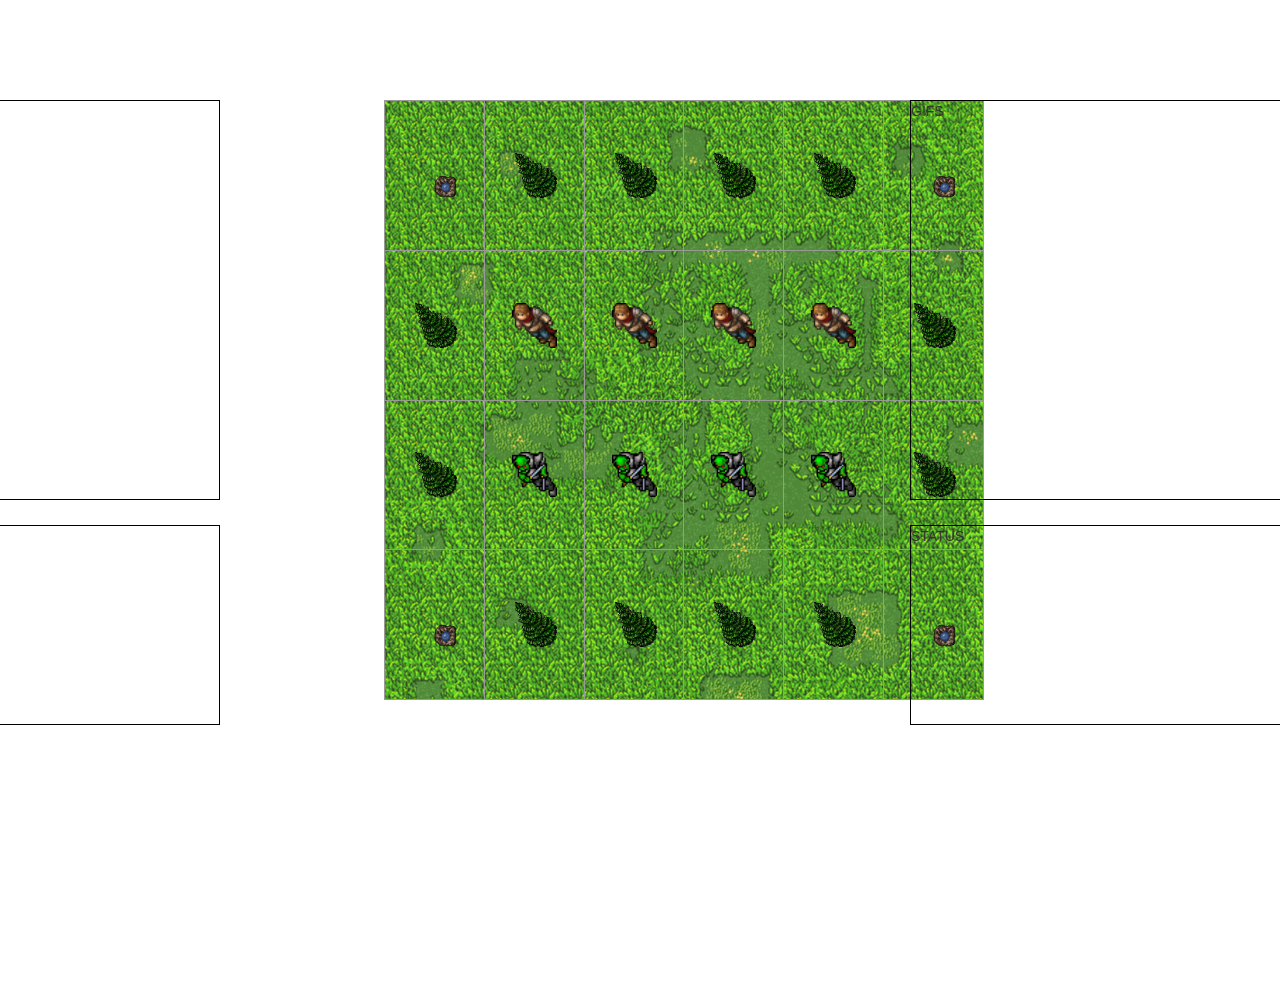
==== Restart/index.html @ 080dcfb4 "simpler version" ====
<!DOCTYPE html>
<html lang="en">
<head>
  <meta charset="UTF-8">
  <meta name="viewport" content="width=device-width, initial-scale=1.0">
  <meta http-equiv="X-UA-Compatible" content="ie=edge">
  <title>Document</title>
    <link rel="stylesheet" href="https://maxcdn.bootstrapcdn.com/bootstrap/3.3.7/css/bootstrap.min.css">
  <link href="stylesheets.css" rel="stylesheet" type="text/css"></link>
</head>
<body>
  <div class="container">
    <div class = "gifs">GIFS</div>
    <div class = "status">STATUS</div>
    <div class = "commands">COMMANDS</div>
    <div class = "gifs-two">GIFS2</div>
  </div>
</body>
<script src="https://code.jquery.com/jquery-3.3.1.slim.min.js" integrity="sha384-q8i/X+965DzO0rT7abK41JStQIAqVgRVzpbzo5smXKp4YfRvH+8abtTE1Pi6jizo" crossorigin="anonymous"></script>
<script src="https://cdnjs.cloudflare.com/ajax/libs/popper.js/1.14.3/umd/popper.min.js" integrity="sha384-ZMP7rVo3mIykV+2+9J3UJ46jBk0WLaUAdn689aCwoqbBJiSnjAK/l8WvCWPIPm49" crossorigin="anonymous"></script>
<script src="https://stackpath.bootstrapcdn.com/bootstrap/4.1.1/js/bootstrap.min.js" integrity="sha384-smHYKdLADwkXOn1EmN1qk/HfnUcbVRZyYmZ4qpPea6sjB/pTJ0euyQp0Mk8ck+5T" crossorigin="anonymous"></script>
<script src="prototypes.js"></script>
<script src="source.js"></script>
</html>
---- Restart/stylesheets.css ----
.gifs {
  float:right;
  position: relative;
  left: 100px;
  top: 100px;
  height: 400px;
  width: 400px;
  border: 1px solid black;
}
.status {
  position: relative;
  top: 125px;
  left: 100px;
  clear: right;
  float: right;
  height: 200px;
  width: 400px;
  border: 1px solid black;
}
.commands {
  float: left;
  position: relative;
  height: 200px;
  width: 400px;
  top: 125px;
  right: 250px;

  border: 1px solid black;
}

.gifs-two{
    float: left;
    clear: left;
    position: relative;
    right: 250px;
    bottom: 500px;
    height: 400px;
    width: 400px;
    border: 1px solid black;
  }


.show {display: block;}

.grid {
  margin-top: 100px;
  margin-bottom: 100px;
  height: 600px;
  width: 600px;
  background-image: url("grass.png");
  padding-top: 100px;
  position: absolute;
  left: 30%;
  clear:both;
}

.grid td {
    cursor:pointer;
    width:75px;
    height:75px;
    border:1px solid #999;
    text-align:center;
    font-family:sans-serif;
    font-size:50px
    font-weight: bolder;
}
.grid td.clicked {
    background-color:rgba(0,0,0,0.5);
    font-weight:bold;
}
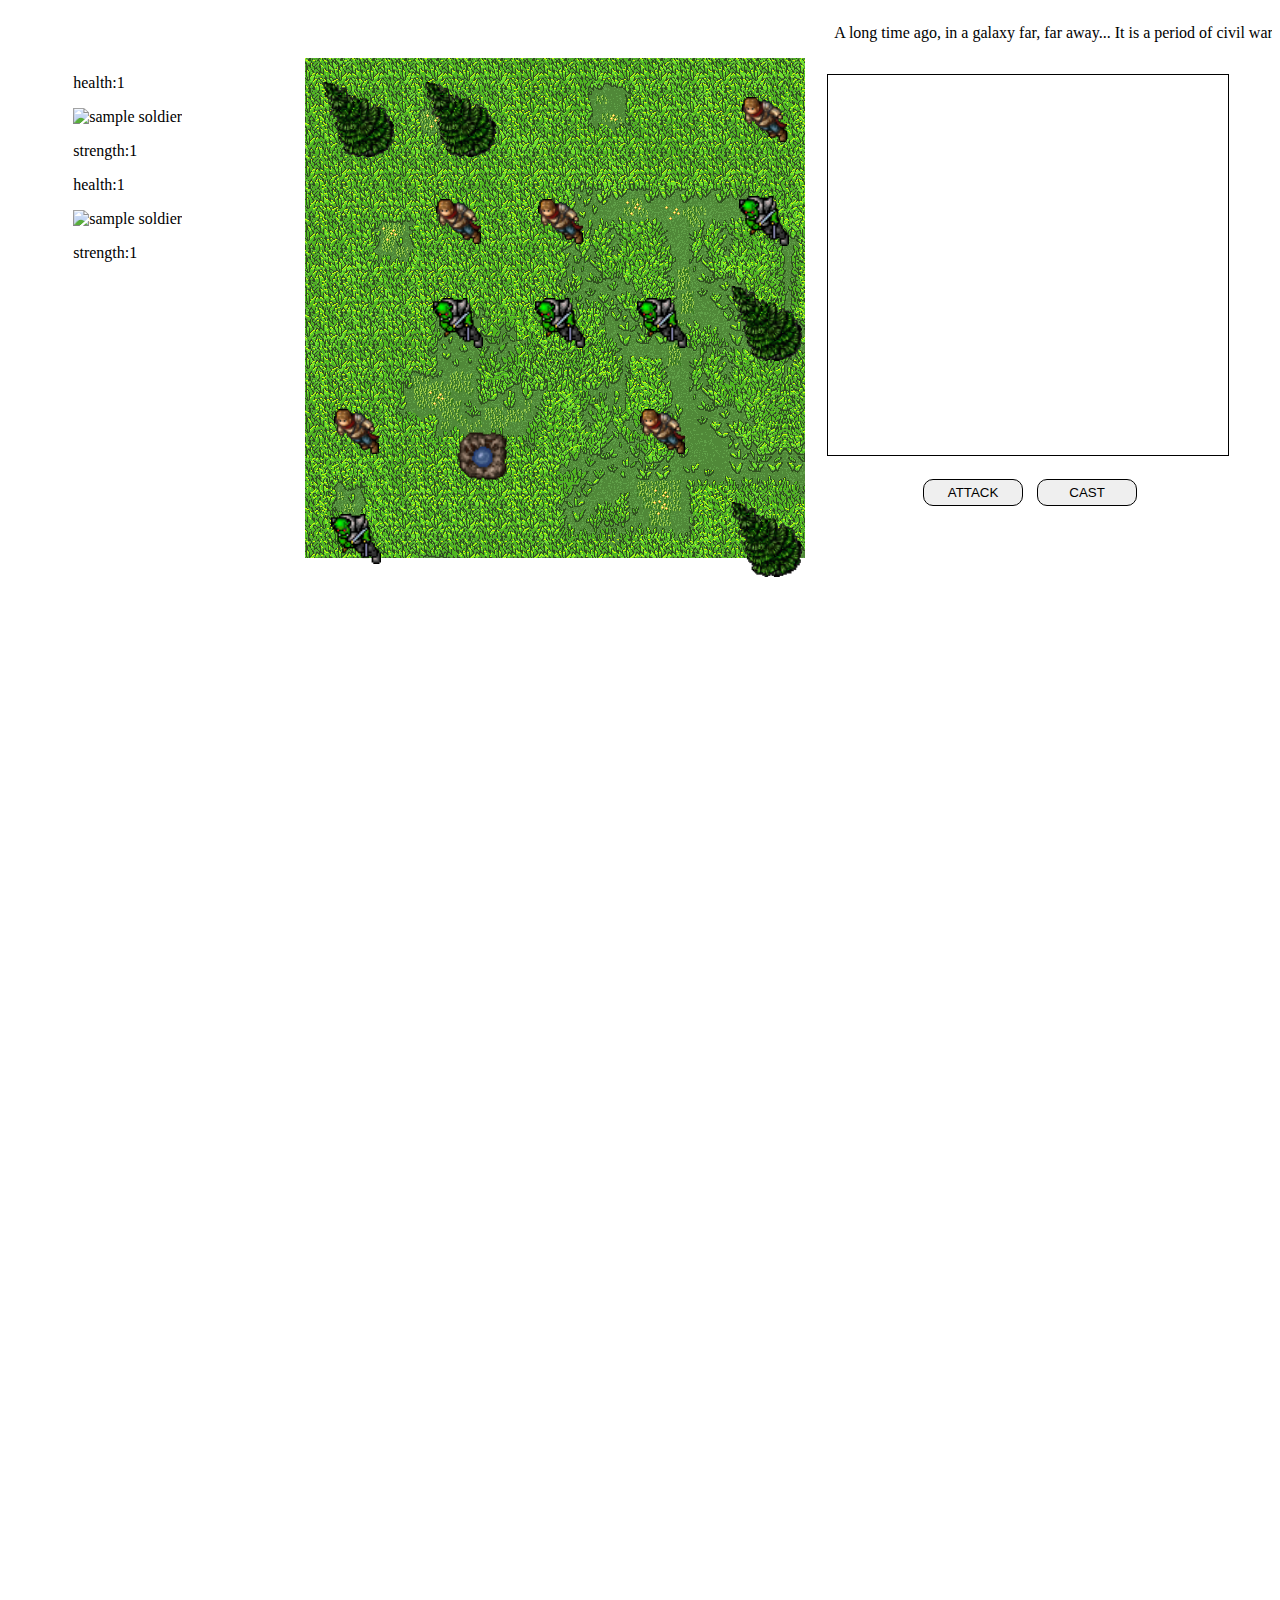
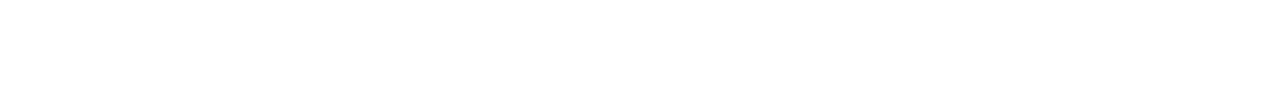
==== commit 65433c76: "working highlights" ====
--- a/Restart/index.html
+++ b/Restart/index.html
@@ -5,16 +5,88 @@
   <meta name="viewport" content="width=device-width, initial-scale=1.0">
   <meta http-equiv="X-UA-Compatible" content="ie=edge">
   <title>Document</title>
-    <link rel="stylesheet" href="https://maxcdn.bootstrapcdn.com/bootstrap/3.3.7/css/bootstrap.min.css">
+  <link rel="stylesheet" href="https://stackpath.bootstrapcdn.com/bootstrap/4.1.1/css/bootstrap.min.css" integrity="sha384-WskhaSGFgHYWDcbwN70/dfYBj47jz9qbsMId/iRN3ewGhXQFZCSftd1LZCfmhktB" crossorigin="anonymous">
   <link href="stylesheets.css" rel="stylesheet" type="text/css"></link>
 </head>
 <body>
-  <div class="container">
-    <div class = "gifs">GIFS</div>
-    <div class = "status">STATUS</div>
-    <div class = "commands">COMMANDS</div>
-    <div class = "gifs-two">GIFS2</div>
+
+<div class = "scroll-left"><p>A long time ago, in a galaxy far, far away...
+    It is a period of civil war. Rebel spaceships, striking from a hidden  +base, have won their first victory  +against the evil Galactic Empire.  +
+    During the battle, Rebel spies managed to steal secret plans to the Empire's  +ultimate weapon, the Death Star, an  +armored space station with enough  +power to destroy an entire planet.  +
+    Pursued by the Empire's sinister agents, Princess Leia races home aboard her  +starship, custodian of the stolen plans  +that can save her people and restore  +freedom to the galaxy.... 
+    </p></div>
+
+
+<div id ="background" class ="board"> </div>
+
+<div class = "status">
+    <div class = "ul-container-soldiers">
+        <ul class = "ul-soldier-list">
+
+          <li class = "soldier1">
+          <!--html side :: <p class="health"><span>HEALTH:</span>75</p> -->
+          <!--js side :: $('.viking-box .health').eq(i).html("<span>HEALTH:</span>"+theWar.vikingArmy[i].health); -->
+          <div class="soldier 1">
+              <div class="soldier-box 1">
+                <p class="health"><span>health:</span>1</p>
+                <img class="soldier-pic" src="" alt="sample soldier">
+                <p class="strength"><span>strength:</span>1</p>
+              </div>
+          </div>
+          </li>
+
+          <li class = "soldier2">
+            <div class="soldier 2">
+                <div class="soldier-box 2">
+                    <p class="health"><span>health:</span>1</p>
+                    <img class="soldier-pic" src="" alt="sample soldier">
+                    <p class="strength"><span>strength:</span>1</p>
+                </div>
+            </div>
+          </li>
+
+          <li class = "soldier3"></li>
+          <li class = "soldier4"></li>
+          <li class = "soldier5"></li>
+          <li class = "orc1"></li>
+          <li class = "orc2"></li>
+          <li class = "orc3"></li>
+          <li class = "orc4"></li>
+          <li class = "orc5"></li>
+    </ul>
+    </div>
+</div>
+
+<div class = "gifs">
+  <div class = "ul-container-actions">
+    <ul class ="ul-action-gifs">
+      <li class = "damage"></li>
+      <li class = "hit"></li>
+      <li class = "magic"></li>
+      <li class = "dead"></li>
+      <li class = "win"></li>
+      <li class = "lose"></li>
+    </ul>
   </div>
+</div>
+
+<div class = "commands">
+  <button class = "attack">ATTACK</button>
+  <button class = "cast">CAST</button>
+</div>
+
+
+
 </body>
 <script src="https://code.jquery.com/jquery-3.3.1.slim.min.js" integrity="sha384-q8i/X+965DzO0rT7abK41JStQIAqVgRVzpbzo5smXKp4YfRvH+8abtTE1Pi6jizo" crossorigin="anonymous"></script>
 <script src="https://cdnjs.cloudflare.com/ajax/libs/popper.js/1.14.3/umd/popper.min.js" integrity="sha384-ZMP7rVo3mIykV+2+9J3UJ46jBk0WLaUAdn689aCwoqbBJiSnjAK/l8WvCWPIPm49" crossorigin="anonymous"></script>
--- a/Restart/stylesheets.css
+++ b/Restart/stylesheets.css
@@ -1,71 +1,149 @@
-
-.gifs {
-  float:right;
-  position: relative;
-  left: 100px;
-  top: 100px;
+.extra {
+  height: 50px;
+  width: 700px;
+  border: 1px solid black;
+}
+.damage {
   height: 400px;
   width: 400px;
-  border: 1px solid black;
+  display: block;
+  background-size: cover;
+  /* background-image: url(https://media.giphy.com/media/vrIWgzi5qXiY8/giphy.gif); */
 }
 .status {
   position: relative;
-  top: 125px;
-  left: 100px;
-  clear: right;
-  float: right;
-  height: 200px;
-  width: 400px;
-  border: 1px solid black;
+  bottom: 500px;
+  left: 2%;
+  height: 500px;
+  width: 250px;
+  /* border: 1px solid black; */
 }
 .commands {
-  float: left;
   position: relative;
-  height: 200px;
+  bottom: 600px;
+  left: 72%;
+  height: 100px;
   width: 400px;
-  top: 125px;
-  right: 250px;
-
-  border: 1px solid black;
+}
+.header {
+  position: relative;
+  left: 23.5%;
+  height:50px;
+  width: 500px;
+  margin: 5px 0;
+  /* border: 1px solid black; */
 }
 
-.gifs-two{
-    float: left;
-    clear: left;
-    position: relative;
-    right: 250px;
-    bottom: 500px;
-    height: 400px;
-    width: 400px;
-    border: 1px solid black;
-  }
+.combat-indicator{
+  background-color:rgba(300,0,0,0.5);
+  background-size: contain;
+}
 
+.engager-indicator{
+  background-color: rgba(0,400,0,0.5);
+  background-size: contain;
+}
 
-.show {display: block;}
+ul {
+  list-style-type: none;
+}
+
+.gifs {
+  position:relative;
+  bottom: 1000px;
+  right: 3.4%;
+  float: right;
+  height: 380px;
+  border: 1px solid black;
+  width: 400px;
+}
+
+.board{
+  background-image: url("grass.png");
+  position:relative;
+  left: 23.5%;
+  height: 500px;
+  width: 500px;
+}
 
 .grid {
-  margin-top: 100px;
-  margin-bottom: 100px;
-  height: 600px;
-  width: 600px;
-  background-image: url("grass.png");
-  padding-top: 100px;
-  position: absolute;
-  left: 30%;
-  clear:both;
+  position: relative;
+  bottom: 1100px;
+  border-collapse:collapse;
+  left: 23.5%;
+  z-index: 1000;
 }
 
 .grid td {
     cursor:pointer;
-    width:75px;
-    height:75px;
-    border:1px solid #999;
+    width:100px;
+    height:100px;
     text-align:center;
     font-family:sans-serif;
-    font-size:50px
+    font-size: 50px;
     font-weight: bolder;
 }
 .grid td.clicked {
     background-color:rgba(0,0,0,0.5);
     font-weight:bold;
 }
+
+.attack {
+  border-radius: 10px;
+  border: 1px solid black;
+  text-align: center;
+  width: 100px;
+  margin:5px;
+  padding:5px;
+}
+
+.cast {
+  border-radius: 10px;
+  border: 1px solid black;
+  text-align: center;
+  width: 100px;
+  margin:5px;
+  padding:5px;
+}
+/* scrolling text for header */
+  .scroll-left {
+  height: 50px;
+  overflow: hidden;
+  position: relative;
+  }
+  .scroll-left p {
+  width: 65%;
+  height: 100px;
+  margin: 0;
+  line-height: 50px;
+  text-align: center;
+  /* Starting position */
+  -moz-transform:translateX(100%);
+  -webkit-transform:translateX(100%);
+  transform:translateX(100%);
+  /* Apply animation to this element */
+  -moz-animation: scroll-left 10s linear infinite;
+  -webkit-animation: scroll-left 10s linear infinite;
+  animation: scroll-left 10s linear infinite;
+  }
+  /* Move it (define the animation) */
+  @-moz-keyframes scroll-left {
+  0% { -moz-transform: translateX(100%); }
+  100% { -moz-transform: translateX(-100%); }
+  }
+  @-webkit-keyframes scroll-left {
+  0% { -webkit-transform: translateX(100%); }
+  100% { -webkit-transform: translateX(-100%); }
+  }
+  @keyframes scroll-left {
+  0% {
+  -moz-transform: translateX(100%); /* Browser bug fix */
+  -webkit-transform: translateX(100%); /* Browser bug fix */
+  transform: translateX(100%);
+  }
+  100% {
+  -moz-transform: translateX(-100%); /* Browser bug fix */
+  -webkit-transform: translateX(-100%); /* Browser bug fix */
+  transform: translateX(-100%);
+  }
+  }
